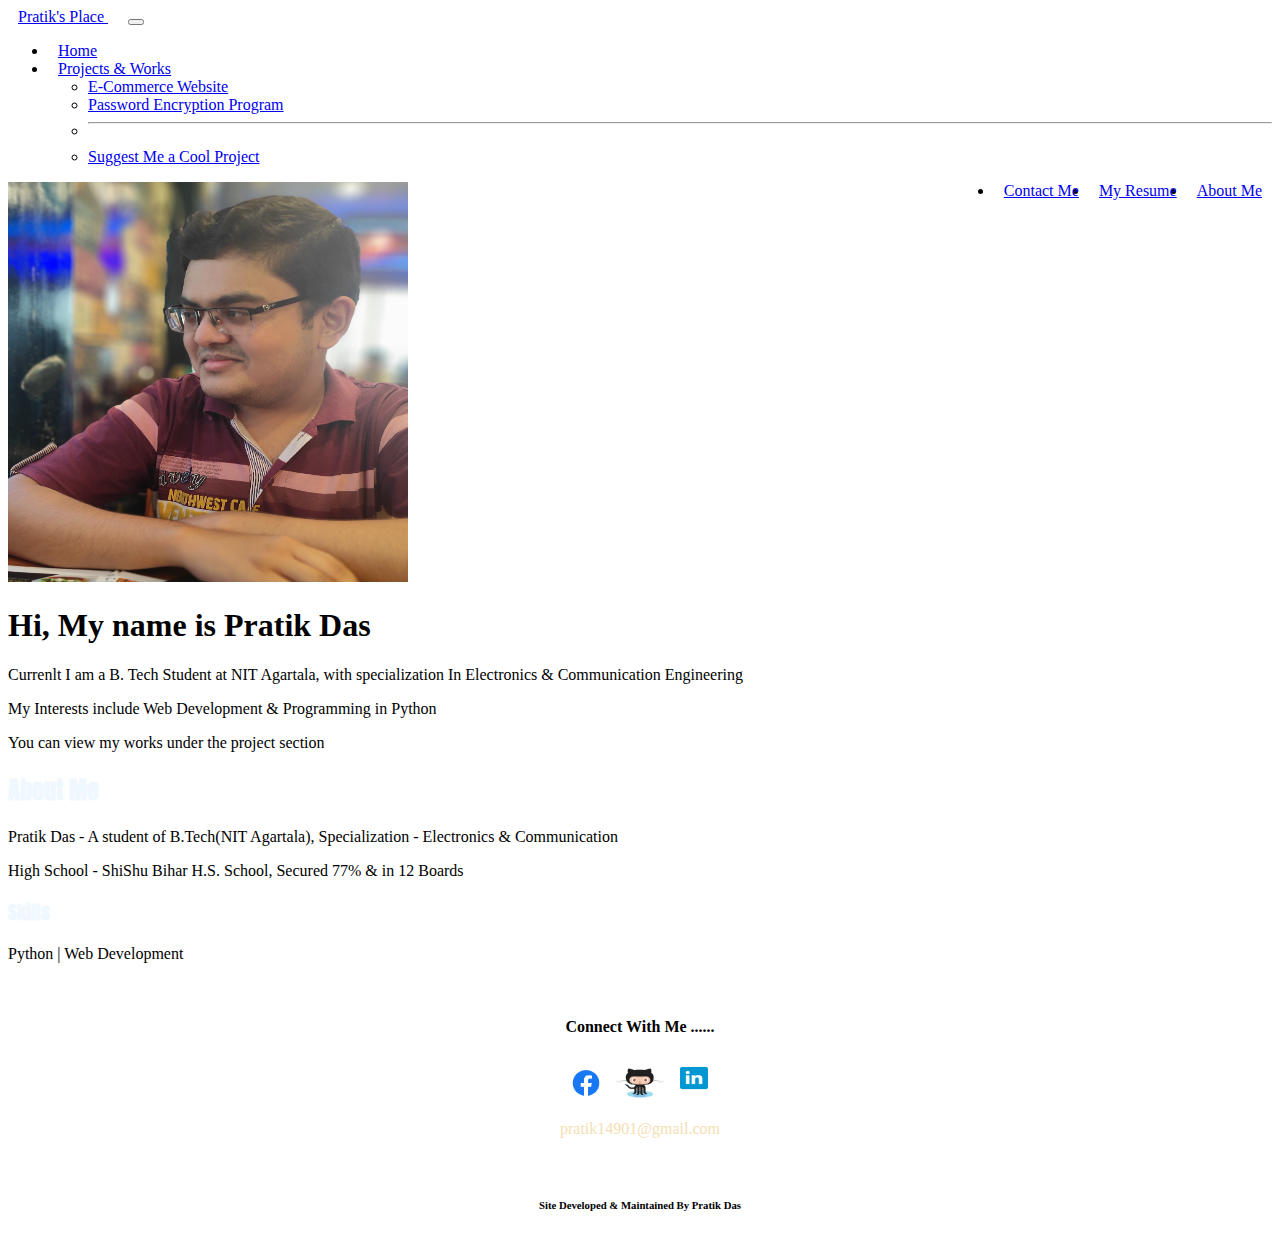
==== index.html @ df53e105 "Update and rename pd.html to index.html" ====
<!DOCTYPE html>
<html lang="en">
<head>                            <!--Made By Pratik Das-->
    <meta charset="UTF-8">
    <meta http-equiv="X-UA-Compatible" content="IE=edge">
    <meta name="viewport" content="width=device-width, initial-scale=1.0">
    <title>Pratik's Place</title>
    <meta name="description" content="Welcome, I am Pratik Das | Loves Web Development & Programming In Python" />
    <meta name="keywords" content="Pratik Das, pratik das, Prati Das NIT, Pratik Das NITA, Pratik Das NIT Agartala">
    <link rel="icon" href="lg.jpg">
    <link href="https://cdn.jsdelivr.net/npm/bootstrap@5.1.0/dist/css/bootstrap.min.css" rel="stylesheet" integrity="sha384-KyZXEAg3QhqLMpG8r+8fhAXLRk2vvoC2f3B09zVXn8CA5QIVfZOJ3BCsw2P0p/We" crossorigin="anonymous">
    <script src="https://cdn.jsdelivr.net/npm/bootstrap@5.1.0/dist/js/bootstrap.bundle.min.js" integrity="sha384-U1DAWAznBHeqEIlVSCgzq+c9gqGAJn5c/t99JyeKa9xxaYpSvHU5awsuZVVFIhvj" crossorigin="anonymous"></script>
    <link href="https://fonts.googleapis.com/css2?family=Anton&display=swap" rel="stylesheet">
    <link href="https://fonts.googleapis.com/css2?family=Caveat&display=swap" rel="stylesheet">
    <link rel="stylesheet" href="index.css">

</head>
<body>
    <nav class="navbar navbar-expand-lg navbar-dark bg-dark">
        <div class="container-fluid">
          <a class="navbar-brand" href="#" style="margin: 10px 20px 10px 10px;"> Pratik's Place </a>
          <button class="navbar-toggler" type="button" data-bs-toggle="collapse" data-bs-target="#navbarSupportedContent" aria-controls="navbarSupportedContent" aria-expanded="false" aria-label="Toggle navigation">
            <span class="navbar-toggler-icon"></span>
          </button>
          <div class="collapse navbar-collapse" id="navbarSupportedContent">
            <ul class="navbar-nav me-auto mb-2 mb-lg-0">
              <li class="nav-item">
                <a class="nav-link active" aria-current="page" href="https://pratik_db.w3spaces.com" style="margin: 10px 10px;">Home</a>
              </li>
              <li class="nav-item dropdown">                                              <!--Made By Pratik Das-->
                <a class="nav-link dropdown-toggle" href="#" id="navbarDropdown" role="button" data-bs-toggle="dropdown" aria-expanded="false" style="margin: 10px 10px;">
                  Projects & Works
                </a>
                <ul class="dropdown-menu" aria-labelledby="navbarDropdown">
                    <li><a class="dropdown-item" href="https://github.com/pratik2050/E-Commerce-Website---LifestyleStore" target="_blank">E-Commerce Website</a></li>
                    <li><a class="dropdown-item" href="https://github.com/pratik2050/Password-Encryption-using-Fernet" target="_blank">Password Encryption Program</a></li>
                    <li><hr class="dropdown-divider"></li>
                    <li><a class="dropdown-item" href="mailto:nptel.pratik@gmail.com">Suggest Me a Cool Project</a></li>
                  </ul>
                </li>
            </ul>
            <ul class="navbar-nav mb-2 mb-lg-0">
                <li class="nav-item" style="float: right;">
                  <a class="nav-link" aria-current="page" href="#123" style="margin: 10px;">About Me</a>
                </li>
                <li class="nav-item" style="float: right;">
                    <a class="nav-link" aria-current="page" href="https://drive.google.com/file/d/1EBtYlJ66k_7xIVjOfZp7MKcD3-9YnV21/view?usp=sharing" target="_blank" style="margin: 10px;">My Resume</a>
                </li>
                <li class="nav-item" style="float: right;">
                    <a class="nav-link" aria-current="page" href="#23" style="margin: 10px;">Contact Me</a>
                </li>
          </div>
        </div>
      </nav>
      <div class="div1">
          <img src="my1.jpg" alt="my image" width="400px" height="400px">
        <div class="info">
          <h1>Hi, My name is Pratik Das</h1>                                                    <!--Made By Pratik Das-->
          <p>Currenlt I am a B. Tech Student at NIT Agartala, with specialization In Electronics & Communication Engineering<p>
          <p>My Interests include Web Development & Programming in Python</p>
          <p>You can view my works under the project section</p>
        </div>
      </div>
      <div class="div1" id="123">
        <h2 style="font-family: Anton; color: aliceblue;">About Me</h2>
        <p>Pratik Das - A student of B.Tech(NIT Agartala), Specialization - Electronics & Communication</p>
        <p>High School - ShiShu Bihar H.S. School, Secured 77% & in 12 Boards</p>
        <p>
          <h3 style="font-family: Anton; color: aliceblue;">Skills</h3>
          <p>Python | Web Development</p>
        </p>
      </div>
      <footer id="23"><br>
        <div class="container">
          <div style="padding-left: 0px;">
            <center>
            <h4>Connect With Me ......</h4>
            <a href="https://www.facebook.com/pratik.das.7545708" target="_blank"><img src="face.png" alt="" style="width: 50px; height: 30px;"></a>
            <a href="https://github.com/pratik2050" target="_blank"><img src="git2.png" alt="" style="width: 50px; height: 30px;"></a>
            <a href="https://www.linkedin.com/in/pratik-das-675b661b5/" target="_blank"><img src="l2.png" alt="" style="width: 50px; height: 40px;"></a>
            </center>
          </div>
          <div style="padding-left: 0px;">
            <center><br>
            <a href="mailto:pratik14901@gmail.com" style="text-decoration: none; background-color: transparent; color: wheat;"> pratik14901@gmail.com</a>
            </center>
          </div><br><br>
          <center>                                                              <!--Made By Pratik-->
            <h6>Site Developed & Maintained By Pratik Das</h6>
          </center>
        </div>
      </footer>
</body>
</html>
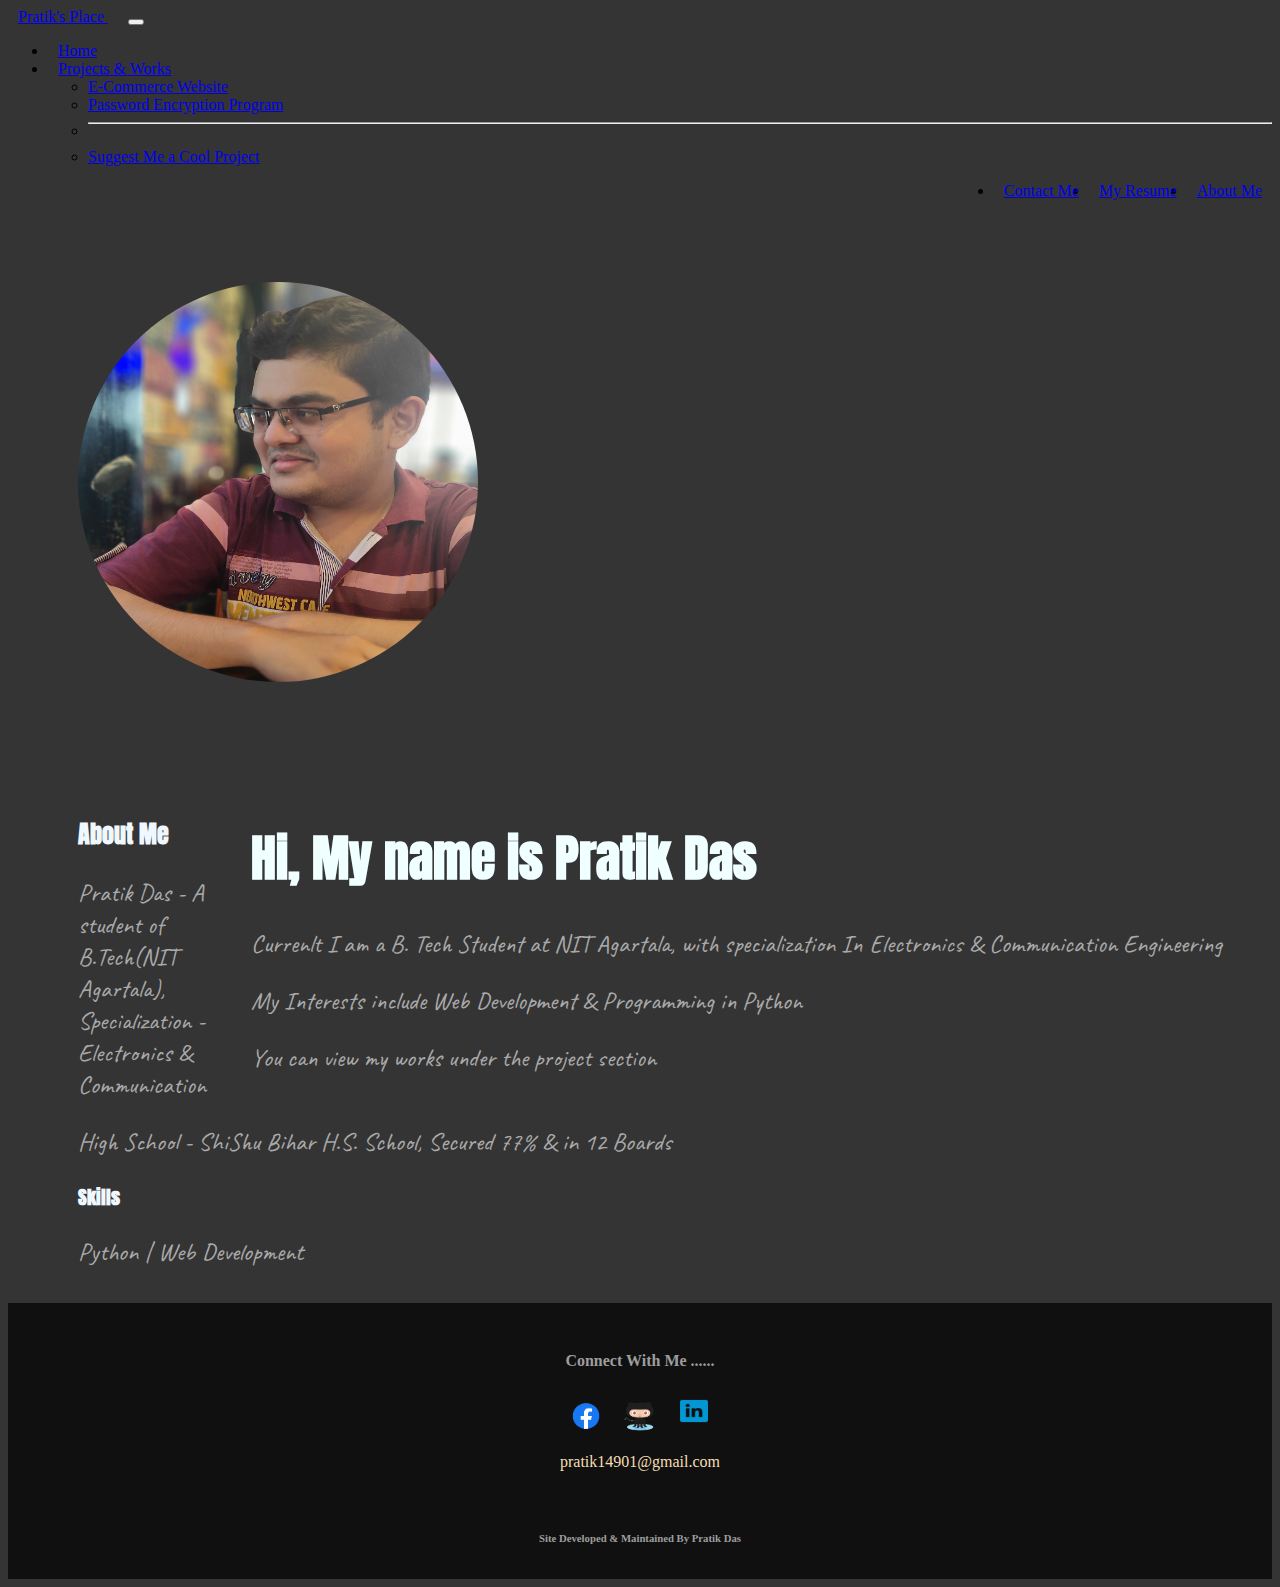
==== commit 09008148: "small changes" ====
--- a/index.html
+++ b/index.html
@@ -1,6 +1,6 @@
 <!DOCTYPE html>
 <html lang="en">
-<head>                            <!--Made By Pratik Das-->
+<head>                            <!--Made By Pratik Das, My website-->
     <meta charset="UTF-8">
     <meta http-equiv="X-UA-Compatible" content="IE=edge">
     <meta name="viewport" content="width=device-width, initial-scale=1.0">
--- a/index.css
+++ b/index.css
@@ -0,0 +1,68 @@
+body{
+    background-color:rgba(1, 1, 1, 0.8); 
+}
+a:hover{
+    text-decoration: none;
+    background-color: transparent;
+    color: #ededed
+}
+.div1{
+    animation: fadeIn linear 1.5s;
+    -webkit-animation: fadeIn linear 1.5s;
+    -moz-animation: fadeIn linear 1.5s;
+    -o-animation: fadeIn linear 1.5s;
+    -ms-animation: fadeIn linear 1.5s;
+    padding: 100px 0px 10px 70px;
+}
+@keyframes fadeIn {
+    0% {opacity:0;}
+    100% {opacity:1;}
+}
+h1{
+    color: azure;
+    font-family: 'Anton';
+    font-size: 50px;
+}
+p{
+    color: darkgray;
+    font-family: 'Caveat';
+    font-size: 25px;
+}
+img{
+    border-radius: 50%;
+}
+.info{
+    float: right;
+    padding: 100px 50px 0px 0px;
+}
+footer{
+    padding: 10px 0;
+    background-color: #101010;
+    color:#9d9d9d;
+    bottom: 0;
+    width: 100%;
+}
+@media (max-width: 768px) {
+    .div1{
+        animation: fadeIn linear 1.5s;
+        -webkit-animation: fadeIn linear 1.5s;
+        -moz-animation: fadeIn linear 1.5s;
+        -o-animation: fadeIn linear 1.5s;
+        -ms-animation: fadeIn linear 1.5s;
+        padding-top: 20px;
+        padding-left: 55px;
+    }
+    @keyframes fadeIn {
+        0% {opacity:0;}
+        100% {opacity:1;}
+    }
+    h1{
+        color: azure;
+        font-family: 'Anton';
+        font-size: 40px;
+    }
+    img{
+        height: 250px;
+        width: 250px;
+    }
+}
